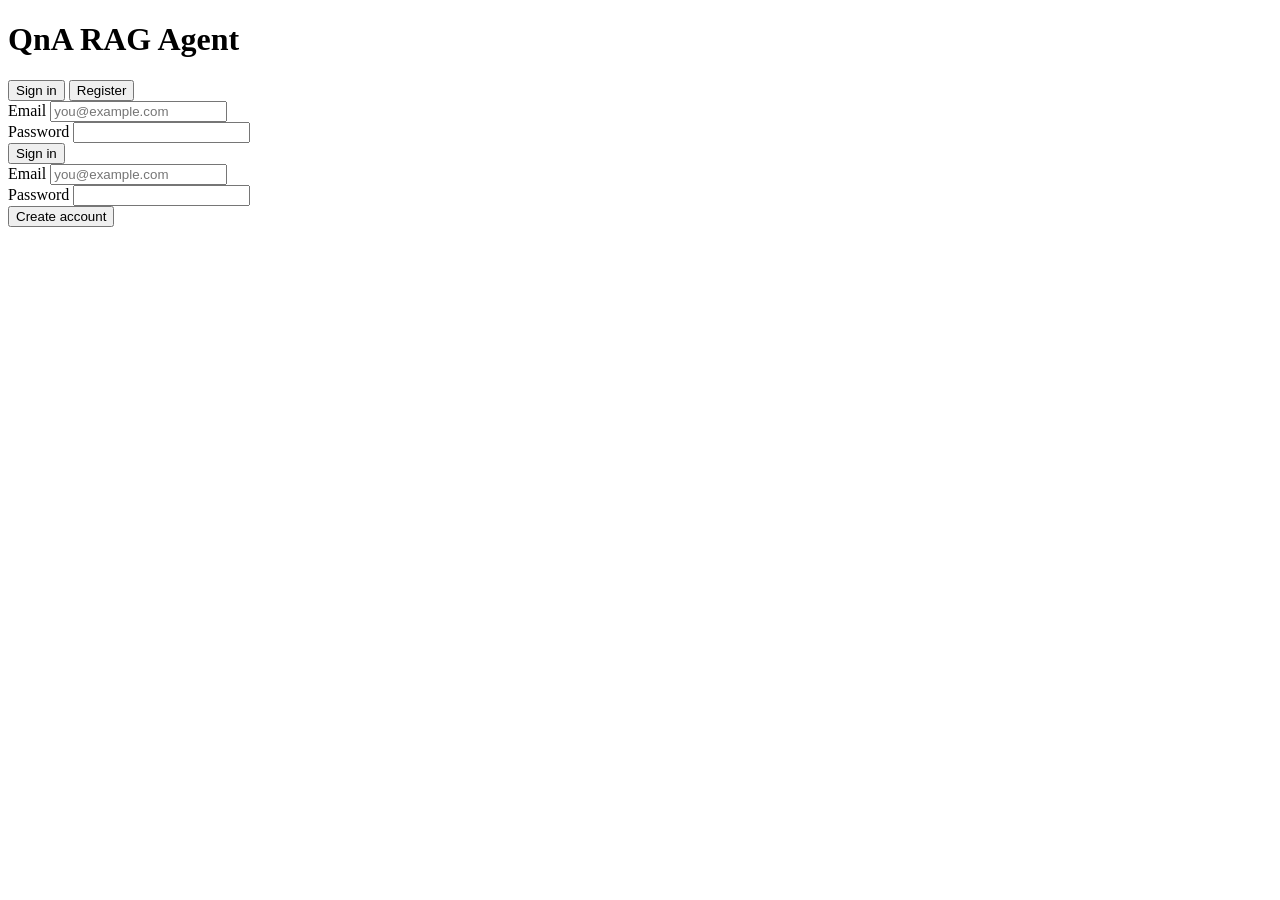
==== web/index.html @ 9d57d115 "feat: add UI" ====
<!DOCTYPE html>
<html lang="en">
<head>
  <meta charset="UTF-8" />
  <meta name="viewport" content="width=device-width, initial-scale=1.0" />
  <title>QnA RAG Agent — Sign in</title>
  <link rel="stylesheet" href="/assets/css/base.css" />
  <link rel="stylesheet" href="/assets/css/auth.css" />
</head>
<body>
  <div class="auth-page">
    <div class="auth-card">
      <h1 class="auth-title">QnA RAG Agent</h1>

      <div class="auth-tabs">
        <button class="auth-tab active" data-form="login-form">Sign in</button>
        <button class="auth-tab"        data-form="register-form">Register</button>
      </div>

      <form id="login-form" class="auth-form">
        <div class="form-group">
          <label for="login-email">Email</label>
          <input id="login-email" name="email" type="email"
                 required autocomplete="email" placeholder="you@example.com" />
        </div>
        <div class="form-group">
          <label for="login-password">Password</label>
          <input id="login-password" name="password" type="password"
                 required autocomplete="current-password" />
        </div>
        <button type="submit" class="btn-primary">Sign in</button>
      </form>

      <form id="register-form" class="auth-form hidden">
        <div class="form-group">
          <label for="reg-email">Email</label>
          <input id="reg-email" name="email" type="email"
                 required autocomplete="email" placeholder="you@example.com" />
        </div>
        <div class="form-group">
          <label for="reg-password">Password</label>
          <input id="reg-password" name="password" type="password"
                 required autocomplete="new-password" />
        </div>
        <button type="submit" class="btn-primary">Create account</button>
      </form>

      <p id="auth-error" class="auth-error"></p>
    </div>
  </div>

  <script type="module" src="/assets/js/auth.js"></script>
</body>
</html>
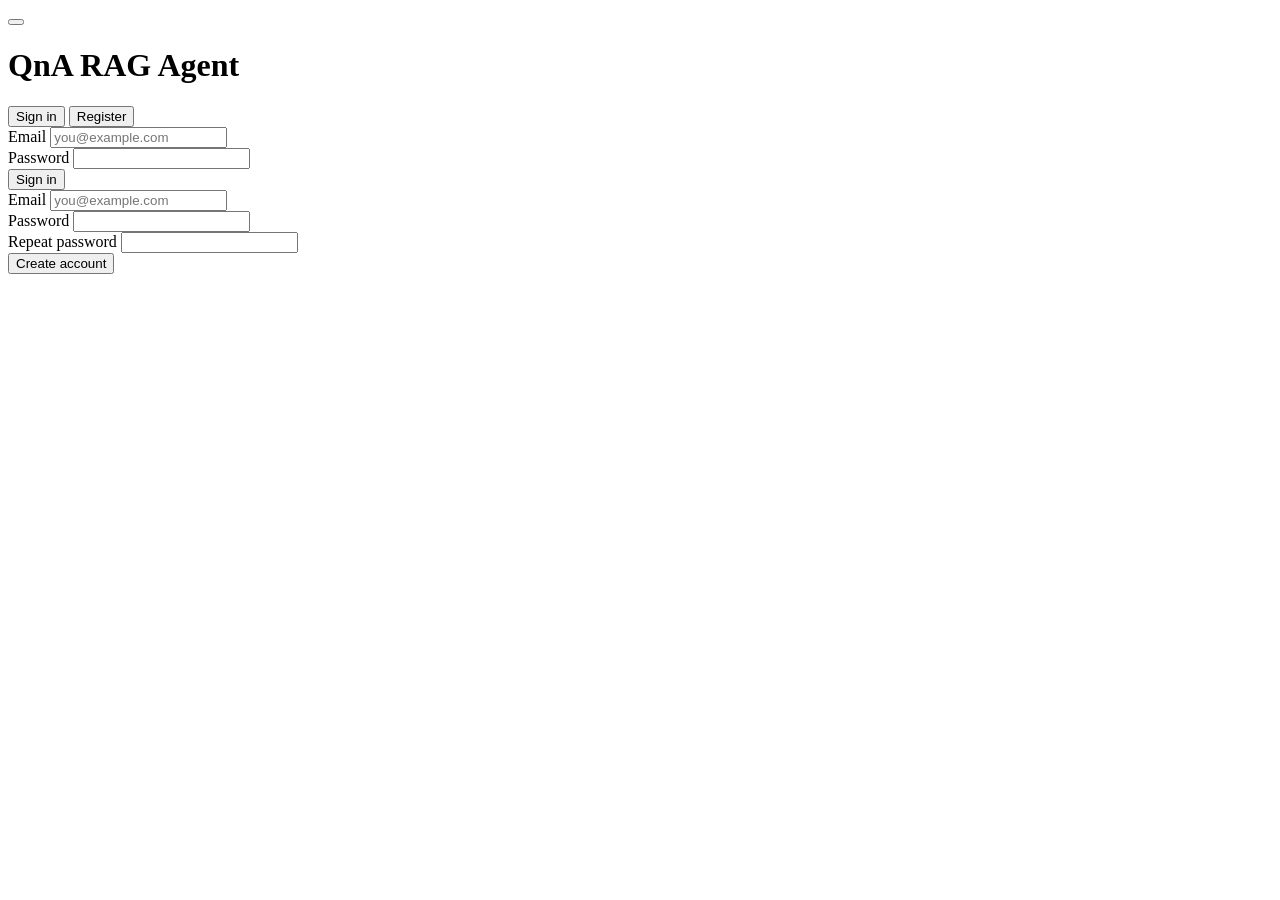
==== commit 0e8cb5cf: "fix: login screen improvements" ====
--- a/web/index.html
+++ b/web/index.html
@@ -4,11 +4,13 @@
   <meta charset="UTF-8" />
   <meta name="viewport" content="width=device-width, initial-scale=1.0" />
   <title>QnA RAG Agent — Sign in</title>
+  <script src="/assets/js/theme.js"></script>
   <link rel="stylesheet" href="/assets/css/base.css" />
   <link rel="stylesheet" href="/assets/css/auth.css" />
 </head>
 <body>
   <div class="auth-page">
+    <button class="theme-toggle" type="button" aria-label="Toggle theme"></button>
     <div class="auth-card">
       <h1 class="auth-title">QnA RAG Agent</h1>
 
@@ -17,30 +19,40 @@
         <button class="auth-tab"        data-form="register-form">Register</button>
       </div>
 
-      <form id="login-form" class="auth-form">
+      <form id="login-form" class="auth-form" novalidate>
         <div class="form-group">
           <label for="login-email">Email</label>
           <input id="login-email" name="email" type="email"
-                 required autocomplete="email" placeholder="you@example.com" />
+                 autocomplete="email" placeholder="you@example.com" />
+          <span class="field-error" id="login-email-error"></span>
         </div>
         <div class="form-group">
           <label for="login-password">Password</label>
           <input id="login-password" name="password" type="password"
-                 required autocomplete="current-password" />
+                 autocomplete="current-password" />
+          <span class="field-error" id="login-password-error"></span>
         </div>
         <button type="submit" class="btn-primary">Sign in</button>
       </form>
 
-      <form id="register-form" class="auth-form hidden">
+      <form id="register-form" class="auth-form hidden" novalidate>
         <div class="form-group">
           <label for="reg-email">Email</label>
           <input id="reg-email" name="email" type="email"
-                 required autocomplete="email" placeholder="you@example.com" />
+                 autocomplete="email" placeholder="you@example.com" />
+          <span class="field-error" id="reg-email-error"></span>
         </div>
         <div class="form-group">
           <label for="reg-password">Password</label>
           <input id="reg-password" name="password" type="password"
-                 required autocomplete="new-password" />
+                 autocomplete="new-password" />
+          <span class="field-error" id="reg-password-error"></span>
+        </div>
+        <div class="form-group">
+          <label for="reg-password-confirm">Repeat password</label>
+          <input id="reg-password-confirm" name="password_confirm" type="password"
+                 autocomplete="new-password" />
+          <span class="field-error" id="reg-password-confirm-error"></span>
         </div>
         <button type="submit" class="btn-primary">Create account</button>
       </form>
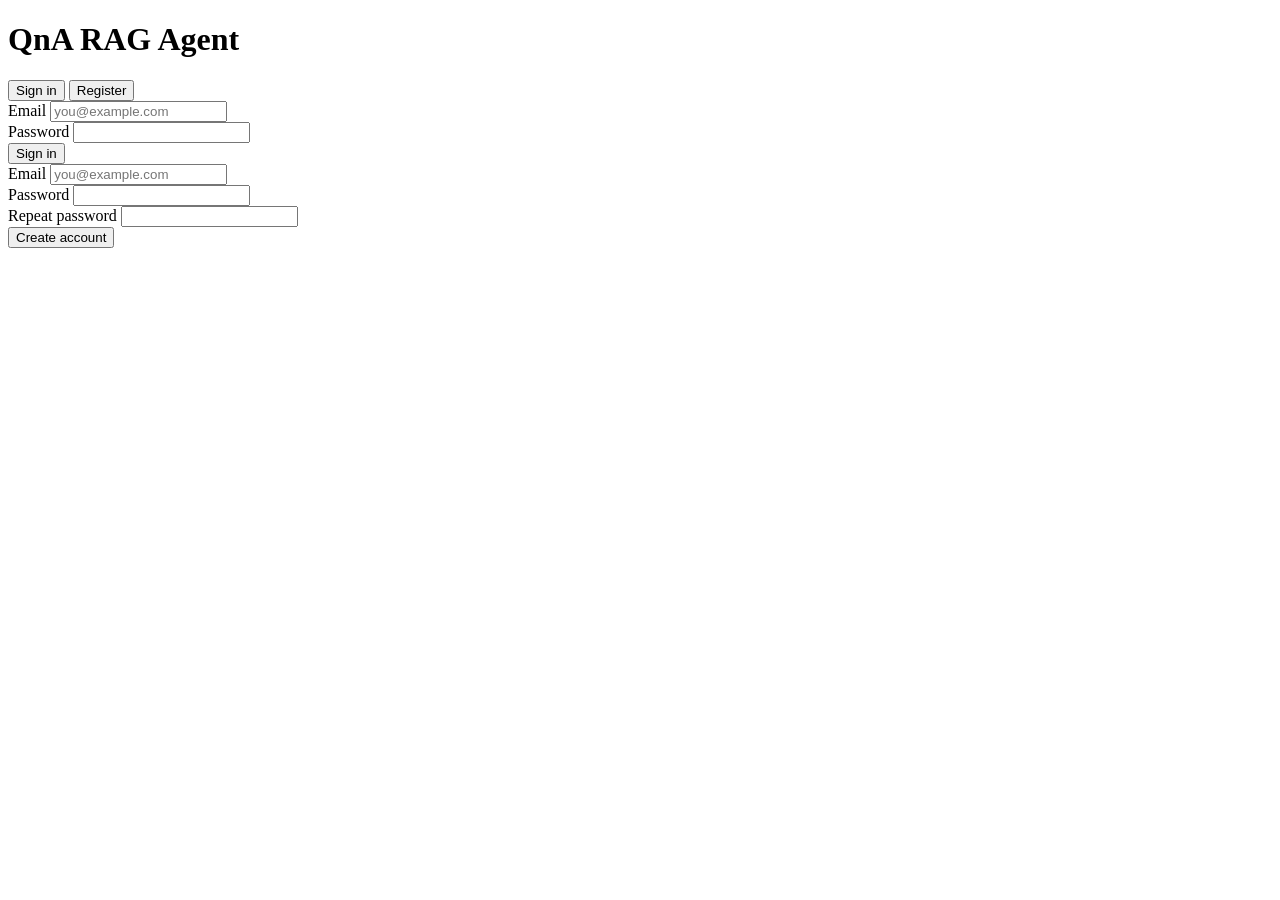
==== commit daf8b0c3: "ref: UI redesign" ====
--- a/web/index.html
+++ b/web/index.html
@@ -4,13 +4,12 @@
   <meta charset="UTF-8" />
   <meta name="viewport" content="width=device-width, initial-scale=1.0" />
   <title>QnA RAG Agent — Sign in</title>
-  <script src="/assets/js/theme.js"></script>
+  <link rel="icon" type="image/svg+xml" href="/assets/favicon.svg" />
   <link rel="stylesheet" href="/assets/css/base.css" />
   <link rel="stylesheet" href="/assets/css/auth.css" />
 </head>
 <body>
   <div class="auth-page">
-    <button class="theme-toggle" type="button" aria-label="Toggle theme"></button>
     <div class="auth-card">
       <h1 class="auth-title">QnA RAG Agent</h1>
 
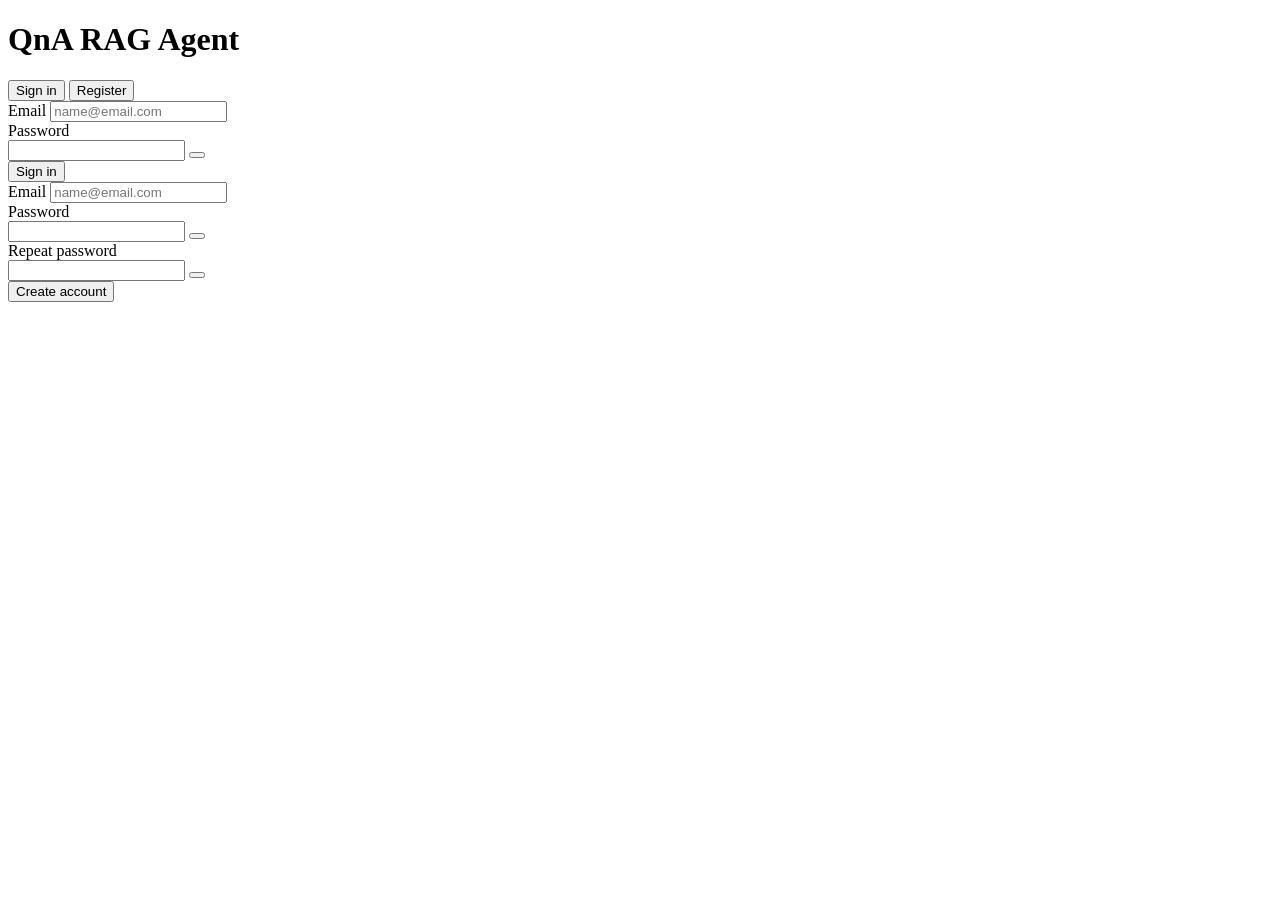
==== commit 543905b0: "fix: document upload updates" ====
--- a/web/index.html
+++ b/web/index.html
@@ -22,13 +22,16 @@
         <div class="form-group">
           <label for="login-email">Email</label>
           <input id="login-email" name="email" type="email"
-                 autocomplete="email" placeholder="you@example.com" />
+                 autocomplete="email" placeholder="name@email.com" />
           <span class="field-error" id="login-email-error"></span>
         </div>
         <div class="form-group">
           <label for="login-password">Password</label>
-          <input id="login-password" name="password" type="password"
-                 autocomplete="current-password" />
+          <div class="password-field">
+            <input id="login-password" name="password" type="password"
+                   autocomplete="current-password" />
+            <button type="button" class="password-toggle" data-target="login-password" aria-label="Show password"></button>
+          </div>
           <span class="field-error" id="login-password-error"></span>
         </div>
         <button type="submit" class="btn-primary">Sign in</button>
@@ -38,19 +41,25 @@
         <div class="form-group">
           <label for="reg-email">Email</label>
           <input id="reg-email" name="email" type="email"
-                 autocomplete="email" placeholder="you@example.com" />
+                 autocomplete="email" placeholder="name@email.com" />
           <span class="field-error" id="reg-email-error"></span>
         </div>
         <div class="form-group">
           <label for="reg-password">Password</label>
-          <input id="reg-password" name="password" type="password"
-                 autocomplete="new-password" />
+          <div class="password-field">
+            <input id="reg-password" name="password" type="password"
+                   autocomplete="new-password" />
+            <button type="button" class="password-toggle" data-target="reg-password" aria-label="Show password"></button>
+          </div>
           <span class="field-error" id="reg-password-error"></span>
         </div>
         <div class="form-group">
           <label for="reg-password-confirm">Repeat password</label>
-          <input id="reg-password-confirm" name="password_confirm" type="password"
-                 autocomplete="new-password" />
+          <div class="password-field">
+            <input id="reg-password-confirm" name="password_confirm" type="password"
+                   autocomplete="new-password" />
+            <button type="button" class="password-toggle" data-target="reg-password-confirm" aria-label="Show password"></button>
+          </div>
           <span class="field-error" id="reg-password-confirm-error"></span>
         </div>
         <button type="submit" class="btn-primary">Create account</button>
